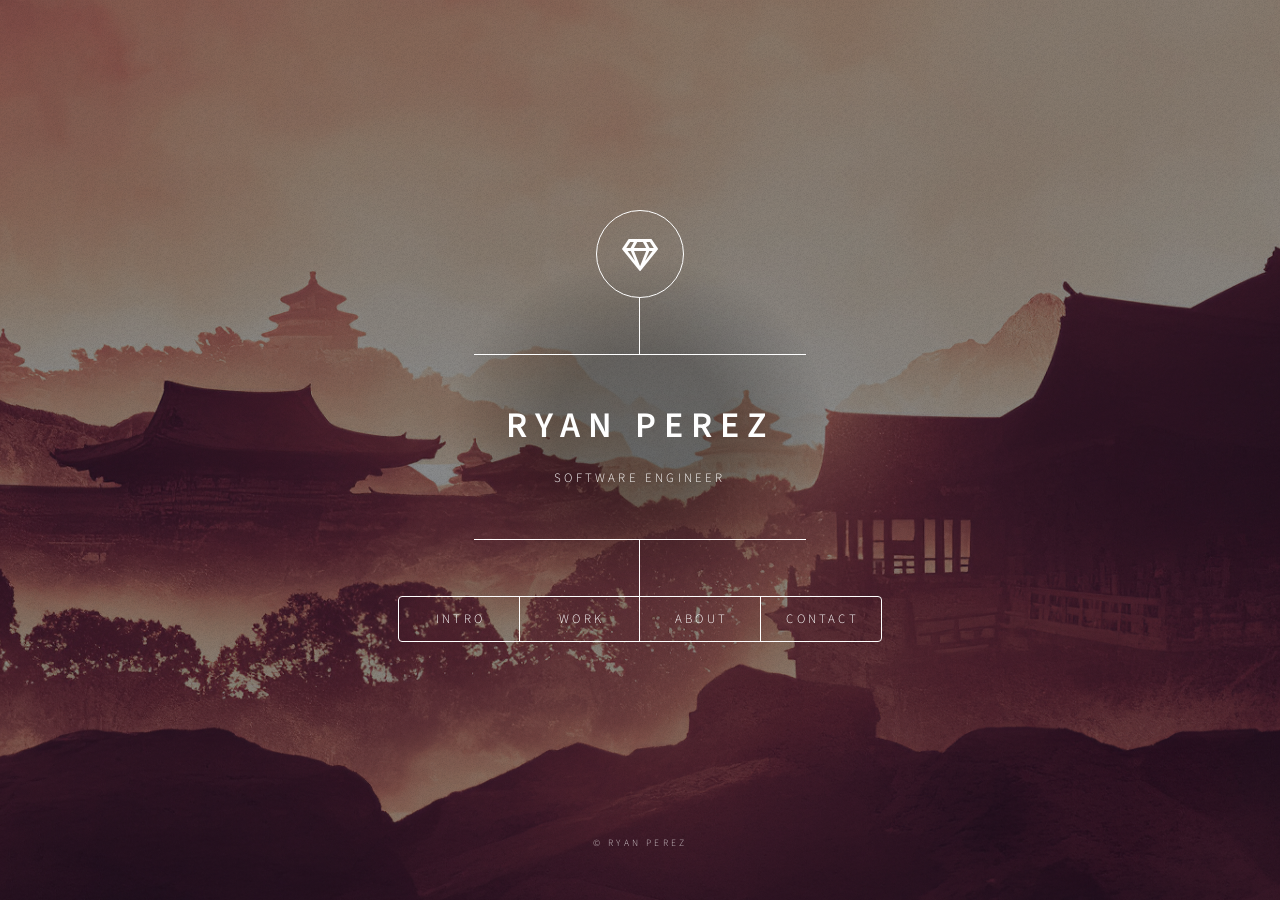
==== index.html @ 51c09096 "portfoli" ====
<!DOCTYPE HTML>
<!--
	Dimension by HTML5 UP
	html5up.net | @ajlkn
	Free for personal and commercial use under the CCA 3.0 license (html5up.net/license)
-->
<html>
	<head>
		<title>Ryan Perez's Portfolio</title>
		<meta charset="utf-8" />
		<meta name="viewport" content="width=device-width, initial-scale=1, user-scalable=no" />
		<link rel="stylesheet" href="assets/css/main.css" />
		<noscript><link rel="stylesheet" href="assets/css/noscript.css" /></noscript>
	</head>
	<body class="is-preload">

		<!-- Wrapper -->
			<div id="wrapper">

				<!-- Header -->
					<header id="header">
						<div class="logo">
							<span class="icon fa-gem"></span>
						</div>
						<div class="content">
							<div class="inner">
								<h1>Ryan Perez</h1>
								<p>Software Engineer</p>
							</div>
						</div>
						<nav>
							<ul>
								<li><a href="#intro">Intro</a></li>
								<li><a href="#work">Work</a></li>
								<li><a href="#about">About</a></li>
								<li><a href="#contact">Contact</a></li>
								<!--<li><a href="#elements">Elements</a></li>-->
							</ul>
						</nav>
					</header>

				<!-- Main -->
					<div id="main">

						<!-- Intro -->
							<article id="intro">
								<h2 class="major">Intro</h2>
								<span class="image main"><img src="images/pic01.jpg" alt="" /></span>
								<p>Hello! My name is Ryan Perez, I am a Software Engineer. I design intricate well thought out websites. In today's day and age everyone <strong>needs</strong> a website for their business! I will build you a modern responsive website that does not frustrate their clients, but gives them an experience that they will remember you by. Check out my <a href="#work">awesome work</a>.</p>
								<p></p>
							</article>

						<!-- Work -->
							<article id="work">
								<h2 class="major">Work</h2>
								<p>Here are some of the Awesome Projects I have worked on!</p>
								<section>
									<p>Here is a website for a small crocheting business!</p>
									<a href="https://isabella-medina.netlify.app/" target="_blank">
										<img class="image main" src="images/isabella.jpg" alt="portfolio pic">
									</a>
								</section>
								<section>
									<p>Here is an artist portfolio for an up and coming artist!</p>
									<a href="https://nick-farhi.netlify.app/" target="_blank">
										<img class="image main" src="images/nick.jpg" alt="portfolio pic">
									</a>
								</section>
								<section>
									<p>Here is a website for a landscaping photographer!</p>
									<a href="https://michael-shainblum.netlify.app" target="_blank">
										<img class="image main" src="images/michael.jpg" alt="portfolio pic">
									</a> 
								</section>
							</article>


						<!-- About -->
							<article id="about">
								<h2 class="major">About Me</h2>
								<!-- <span class="image main"><img src="images/pic03.jpg" alt="" /></span> -->
								<p>I am Navy Veteran who became a Software Engineer with a love of simplistic and reactive websites. Too many websites today are either outdated or too complicated to use to accomplish the task the website is required to handle. I produce quality simplistic websites that are modern and accessible. I provide clean content with no clutter and straight to the point content.</p>
							</article>

						<!-- Contact -->
							<article id="contact">
								<h2 class="major">Contact</h2>
								<form method="post" action="mailto:perezryanm@gmail.com" enctype="text/plain" netlify>
									<div class="fields">
										<div class="field half">
											<label for="name">Name</label>
											<input type="text" name="name" id="name" />
										</div>
										<div class="field half">
											<label for="email">Email</label>
											<input type="text" name="email" id="email" />
										</div>
										<div class="field">
											<label for="message">Message</label>
											<textarea name="message" id="message" rows="4"></textarea>
										</div>
									</div>
									<ul class="actions">
										<li><input type="submit" value="Send Message" class="primary" /></li>
										<li><input type="reset" value="Reset" /></li>
									</ul>
								</form>
								<ul class="icons">
									<li><a href="https://twitter.com/Ryann__Perezz" target="_blank" class="icon brands fa-twitter"><span class="label">Twitter</span></a></li>
									<li><a href="https://github.com/Ryan-Perez" target="_blank" class="icon brands fa-github"><span class="label">GitHub</span></a></li>
								</ul>
							</article>

						<!-- Elements -->
							<article id="elements">
								<h2 class="major">Elements</h2>

								<section>
									<h3 class="major">Text</h3>
									<p>This is <b>bold</b> and this is <strong>strong</strong>. This is <i>italic</i> and this is <em>emphasized</em>.
									This is <sup>superscript</sup> text and this is <sub>subscript</sub> text.
									This is <u>underlined</u> and this is code: <code>for (;;) { ... }</code>. Finally, <a href="#">this is a link</a>.</p>
									<hr />
									<h2>Heading Level 2</h2>
									<h3>Heading Level 3</h3>
									<h4>Heading Level 4</h4>
									<h5>Heading Level 5</h5>
									<h6>Heading Level 6</h6>
									<hr />
									<h4>Blockquote</h4>
									<blockquote>Fringilla nisl. Donec accumsan interdum nisi, quis tincidunt felis sagittis eget tempus euismod. Vestibulum ante ipsum primis in faucibus vestibulum. Blandit adipiscing eu felis iaculis volutpat ac adipiscing accumsan faucibus. Vestibulum ante ipsum primis in faucibus lorem ipsum dolor sit amet nullam adipiscing eu felis.</blockquote>
									<h4>Preformatted</h4>
									<pre><code>i = 0;

while (!deck.isInOrder()) {
    print 'Iteration ' + i;
    deck.shuffle();
    i++;
}

print 'It took ' + i + ' iterations to sort the deck.';</code></pre>
								</section>

								<section>
									<h3 class="major">Lists</h3>

									<h4>Unordered</h4>
									<ul>
										<li>Dolor pulvinar etiam.</li>
										<li>Sagittis adipiscing.</li>
										<li>Felis enim feugiat.</li>
									</ul>

									<h4>Alternate</h4>
									<ul class="alt">
										<li>Dolor pulvinar etiam.</li>
										<li>Sagittis adipiscing.</li>
										<li>Felis enim feugiat.</li>
									</ul>

									<h4>Ordered</h4>
									<ol>
										<li>Dolor pulvinar etiam.</li>
										<li>Etiam vel felis viverra.</li>
										<li>Felis enim feugiat.</li>
										<li>Dolor pulvinar etiam.</li>
										<li>Etiam vel felis lorem.</li>
										<li>Felis enim et feugiat.</li>
									</ol>
									<h4>Icons</h4>
									<ul class="icons">
										<li><a href="https://twitter.com/Ryann__Perezz" class="icon brands fa-twitter"><span class="label">Twitter</span></a></li>
										<li><a href="https://github.com/Ryan-Perez" class="icon brands fa-github"><span class="label">Github</span></a></li>
									</ul>

									<h4>Actions</h4>
									<ul class="actions">
										<li><a href="#" class="button primary">Default</a></li>
										<li><a href="#" class="button">Default</a></li>
									</ul>
									<ul class="actions stacked">
										<li><a href="#" class="button primary">Default</a></li>
										<li><a href="#" class="button">Default</a></li>
									</ul>
								</section>

								<section>
									<h3 class="major">Table</h3>
									<h4>Default</h4>
									<div class="table-wrapper">
										<table>
											<thead>
												<tr>
													<th>Name</th>
													<th>Description</th>
													<th>Price</th>
												</tr>
											</thead>
											<tbody>
												<tr>
													<td>Item One</td>
													<td>Ante turpis integer aliquet porttitor.</td>
													<td>29.99</td>
												</tr>
												<tr>
													<td>Item Two</td>
													<td>Vis ac commodo adipiscing arcu aliquet.</td>
													<td>19.99</td>
												</tr>
												<tr>
													<td>Item Three</td>
													<td> Morbi faucibus arcu accumsan lorem.</td>
													<td>29.99</td>
												</tr>
												<tr>
													<td>Item Four</td>
													<td>Vitae integer tempus condimentum.</td>
													<td>19.99</td>
												</tr>
												<tr>
													<td>Item Five</td>
													<td>Ante turpis integer aliquet porttitor.</td>
													<td>29.99</td>
												</tr>
											</tbody>
											<tfoot>
												<tr>
													<td colspan="2"></td>
													<td>100.00</td>
												</tr>
											</tfoot>
										</table>
									</div>

									<h4>Alternate</h4>
									<div class="table-wrapper">
										<table class="alt">
											<thead>
												<tr>
													<th>Name</th>
													<th>Description</th>
													<th>Price</th>
												</tr>
											</thead>
											<tbody>
												<tr>
													<td>Item One</td>
													<td>Ante turpis integer aliquet porttitor.</td>
													<td>29.99</td>
												</tr>
												<tr>
													<td>Item Two</td>
													<td>Vis ac commodo adipiscing arcu aliquet.</td>
													<td>19.99</td>
												</tr>
												<tr>
													<td>Item Three</td>
													<td> Morbi faucibus arcu accumsan lorem.</td>
													<td>29.99</td>
												</tr>
												<tr>
													<td>Item Four</td>
													<td>Vitae integer tempus condimentum.</td>
													<td>19.99</td>
												</tr>
												<tr>
													<td>Item Five</td>
													<td>Ante turpis integer aliquet porttitor.</td>
													<td>29.99</td>
												</tr>
											</tbody>
											<tfoot>
												<tr>
													<td colspan="2"></td>
													<td>100.00</td>
												</tr>
											</tfoot>
										</table>
									</div>
								</section>

								<section>
									<h3 class="major">Buttons</h3>
									<ul class="actions">
										<li><a href="#" class="button primary">Primary</a></li>
										<li><a href="#" class="button">Default</a></li>
									</ul>
									<ul class="actions">
										<li><a href="#" class="button">Default</a></li>
										<li><a href="#" class="button small">Small</a></li>
									</ul>
									<ul class="actions">
										<li><a href="#" class="button primary icon solid fa-download">Icon</a></li>
										<li><a href="#" class="button icon solid fa-download">Icon</a></li>
									</ul>
									<ul class="actions">
										<li><span class="button primary disabled">Disabled</span></li>
										<li><span class="button disabled">Disabled</span></li>
									</ul>
								</section>

								<section>
									<h3 class="major">Form</h3>
									<form method="post" action="#">
										<div class="fields">
											<div class="field half">
												<label for="demo-name">Name</label>
												<input type="text" name="demo-name" id="demo-name" value="" placeholder="Jane Doe" />
											</div>
											<div class="field half">
												<label for="demo-email">Email</label>
												<input type="email" name="demo-email" id="demo-email" value="" placeholder="jane@untitled.tld" />
											</div>
											<div class="field">
												<label for="demo-category">Category</label>
												<select name="demo-category" id="demo-category">
													<option value="">-</option>
													<option value="1">Manufacturing</option>
													<option value="1">Shipping</option>
													<option value="1">Administration</option>
													<option value="1">Human Resources</option>
												</select>
											</div>
											<div class="field half">
												<input type="radio" id="demo-priority-low" name="demo-priority" checked>
												<label for="demo-priority-low">Low</label>
											</div>
											<div class="field half">
												<input type="radio" id="demo-priority-high" name="demo-priority">
												<label for="demo-priority-high">High</label>
											</div>
											<div class="field half">
												<input type="checkbox" id="demo-copy" name="demo-copy">
												<label for="demo-copy">Email me a copy</label>
											</div>
											<div class="field half">
												<input type="checkbox" id="demo-human" name="demo-human" checked>
												<label for="demo-human">Not a robot</label>
											</div>
											<div class="field">
												<label for="demo-message">Message</label>
												<textarea name="demo-message" id="demo-message" placeholder="Enter your message" rows="6"></textarea>
											</div>
										</div>
										<ul class="actions">
											<li><input type="submit" value="Send Message" class="primary" /></li>
											<li><input type="reset" value="Reset" /></li>
										</ul>
									</form>
								</section>

							</article>

					</div>

				<!-- Footer -->
					<footer id="footer">
						<p class="copyright">&copy; Ryan Perez</p>
					</footer>

			</div>

		<!-- BG -->
			<div id="bg"></div>

		<!-- Scripts -->
			<script src="assets/js/jquery.min.js"></script>
			<script src="assets/js/browser.min.js"></script>
			<script src="assets/js/breakpoints.min.js"></script>
			<script src="assets/js/util.js"></script>
			<script src="assets/js/main.js"></script>

	</body>
</html>
---- assets/css/main.css ----
@import url(fontawesome-all.min.css);
@import url("https://fonts.googleapis.com/css?family=Source+Sans+Pro:300italic,600italic,300,600");

/*
	Dimension by HTML5 UP
	html5up.net | @ajlkn
	Free for personal and commercial use under the CCA 3.0 license (html5up.net/license)
*/

html, body, div, span, applet, object,
iframe, h1, h2, h3, h4, h5, h6, p, blockquote,
pre, a, abbr, acronym, address, big, cite,
code, del, dfn, em, img, ins, kbd, q, s, samp,
small, strike, strong, sub, sup, tt, var, b,
u, i, center, dl, dt, dd, ol, ul, li, fieldset,
form, label, legend, table, caption, tbody,
tfoot, thead, tr, th, td, article, aside,
canvas, details, embed, figure, figcaption,
footer, header, hgroup, menu, nav, output, ruby,
section, summary, time, mark, audio, video {
	margin: 0;
	padding: 0;
	border: 0;
	font-size: 100%;
	font: inherit;
	vertical-align: baseline;}

article, aside, details, figcaption, figure,
footer, header, hgroup, menu, nav, section {
	display: block;}

body {
	line-height: 1;
}

ol, ul {
	list-style: none;
}

blockquote, q {
	quotes: none;
}

	blockquote:before, blockquote:after, q:before, q:after {
		content: '';
		content: none;
	}

table {
	border-collapse: collapse;
	border-spacing: 0;
}

body {
	-webkit-text-size-adjust: none;
}

mark {
	background-color: transparent;
	color: inherit;
}

input::-moz-focus-inner {
	border: 0;
	padding: 0;
}

input, select, textarea {
	-moz-appearance: none;
	-webkit-appearance: none;
	-ms-appearance: none;
	appearance: none;
}

/* Basic */

	@-ms-viewport {
		width: device-width;
	}

	@media screen and (max-width: 480px) {

		html, body {
			min-width: 320px;
		}

	}

	html {
		box-sizing: border-box;
	}

	*, *:before, *:after {
		box-sizing: inherit;
	}

	body {
		background: #1b1f22;
	}

		body.is-preload *, body.is-preload *:before, body.is-preload *:after {
			-moz-animation: none !important;
			-webkit-animation: none !important;
			-ms-animation: none !important;
			animation: none !important;
			-moz-transition: none !important;
			-webkit-transition: none !important;
			-ms-transition: none !important;
			transition: none !important;
		}

/* Type */

	html {
		font-size: 16pt;
	}

		@media screen and (max-width: 1680px) {

			html {
				font-size: 12pt;
			}

		}

		@media screen and (max-width: 736px) {

			html {
				font-size: 11pt;
			}

		}

		@media screen and (max-width: 360px) {

			html {
				font-size: 10pt;
			}

		}

	body, input, select, textarea {
		color: #ffffff;
		font-family: "Source Sans Pro", sans-serif;
		font-weight: 300;
		font-size: 1rem;
		line-height: 1.65;
	}

	a {
		-moz-transition: color 0.2s ease-in-out, background-color 0.2s ease-in-out, border-bottom-color 0.2s ease-in-out;
		-webkit-transition: color 0.2s ease-in-out, background-color 0.2s ease-in-out, border-bottom-color 0.2s ease-in-out;
		-ms-transition: color 0.2s ease-in-out, background-color 0.2s ease-in-out, border-bottom-color 0.2s ease-in-out;
		transition: color 0.2s ease-in-out, background-color 0.2s ease-in-out, border-bottom-color 0.2s ease-in-out;
		border-bottom: dotted 1px rgba(255, 255, 255, 0.5);
		text-decoration: none;
		color: inherit;
	}

		a:hover {
			border-bottom-color: transparent;
		}

	strong, b {
		color: #ffffff;
		font-weight: 600;
	}

	em, i {
		font-style: italic;
	}

	p {
		margin: 0 0 2rem 0;
	}

	h1, h2, h3, h4, h5, h6 {
		color: #ffffff;
		font-weight: 600;
		line-height: 1.5;
		margin: 0 0 1rem 0;
		text-transform: uppercase;
		letter-spacing: 0.2rem;
	}

		h1 a, h2 a, h3 a, h4 a, h5 a, h6 a {
			color: inherit;
			text-decoration: none;
		}

		h1.major, h2.major, h3.major, h4.major, h5.major, h6.major {
			border-bottom: solid 1px #ffffff;
			width: -moz-max-content;
			width: -webkit-max-content;
			width: -ms-max-content;
			width: max-content;
			padding-bottom: 0.5rem;
			margin: 0 0 2rem 0;
		}

	h1 {
		font-size: 2.25rem;
		line-height: 1.3;
		letter-spacing: 0.5rem;
	}

	h2 {
		font-size: 1.5rem;
		line-height: 1.4;
		letter-spacing: 0.5rem;
	}

	h3 {
		font-size: 1rem;
	}

	h4 {
		font-size: 0.8rem;
	}

	h5 {
		font-size: 0.7rem;
	}

	h6 {
		font-size: 0.6rem;
	}

	@media screen and (max-width: 736px) {

		h1 {
			font-size: 1.75rem;
			line-height: 1.4;
		}

		h2 {
			font-size: 1.25em;
			line-height: 1.5;
		}

	}

	sub {
		font-size: 0.8rem;
		position: relative;
		top: 0.5rem;
	}

	sup {
		font-size: 0.8rem;
		position: relative;
		top: -0.5rem;
	}

	blockquote {
		border-left: solid 4px #ffffff;
		font-style: italic;
		margin: 0 0 2rem 0;
		padding: 0.5rem 0 0.5rem 2rem;
	}

	code {
		background: rgba(255, 255, 255, 0.075);
		border-radius: 4px;
		font-family: "Courier New", monospace;
		font-size: 0.9rem;
		margin: 0 0.25rem;
		padding: 0.25rem 0.65rem;
	}

	pre {
		-webkit-overflow-scrolling: touch;
		font-family: "Courier New", monospace;
		font-size: 0.9rem;
		margin: 0 0 2rem 0;
	}

		pre code {
			display: block;
			line-height: 1.75;
			padding: 1rem 1.5rem;
			overflow-x: auto;
		}

	hr {
		border: 0;
		border-bottom: solid 1px #ffffff;
		margin: 2.75rem 0;
	}

	.align-left {
		text-align: left;
	}

	.align-center {
		text-align: center;
	}

	.align-right {
		text-align: right;
	}

/* Form */

	form {
		margin: 0 0 2rem 0;
	}

		form > :last-child {
			margin-bottom: 0;
		}

		form > .fields {
			display: -moz-flex;
			display: -webkit-flex;
			display: -ms-flex;
			display: flex;
			-moz-flex-wrap: wrap;
			-webkit-flex-wrap: wrap;
			-ms-flex-wrap: wrap;
			flex-wrap: wrap;
			width: calc(100% + 3rem);
			margin: -1.5rem 0 2rem -1.5rem;
		}

			form > .fields > .field {
				-moz-flex-grow: 0;
				-webkit-flex-grow: 0;
				-ms-flex-grow: 0;
				flex-grow: 0;
				-moz-flex-shrink: 0;
				-webkit-flex-shrink: 0;
				-ms-flex-shrink: 0;
				flex-shrink: 0;
				padding: 1.5rem 0 0 1.5rem;
				width: calc(100% - 1.5rem);
			}

				form > .fields > .field.half {
					width: calc(50% - 0.75rem);
				}

				form > .fields > .field.third {
					width: calc(100%/3 - 0.5rem);
				}

				form > .fields > .field.quarter {
					width: calc(25% - 0.375rem);
				}

		@media screen and (max-width: 480px) {

			form > .fields {
				width: calc(100% + 3rem);
				margin: -1.5rem 0 2rem -1.5rem;
			}

				form > .fields > .field {
					padding: 1.5rem 0 0 1.5rem;
					width: calc(100% - 1.5rem);
				}

					form > .fields > .field.half {
						width: calc(100% - 1.5rem);
					}

					form > .fields > .field.third {
						width: calc(100% - 1.5rem);
					}

					form > .fields > .field.quarter {
						width: calc(100% - 1.5rem);
					}

		}

	label {
		color: #ffffff;
		display: block;
		font-size: 0.8rem;
		font-weight: 300;
		letter-spacing: 0.2rem;
		line-height: 1.5;
		margin: 0 0 1rem 0;
		text-transform: uppercase;
	}

	input[type="text"],
	input[type="password"],
	input[type="email"],
	input[type="tel"],
	select,
	textarea {
		-moz-appearance: none;
		-webkit-appearance: none;
		-ms-appearance: none;
		appearance: none;
		-moz-transition: border-color 0.2s ease-in-out, box-shadow 0.2s ease-in-out, background-color 0.2s ease-in-out;
		-webkit-transition: border-color 0.2s ease-in-out, box-shadow 0.2s ease-in-out, background-color 0.2s ease-in-out;
		-ms-transition: border-color 0.2s ease-in-out, box-shadow 0.2s ease-in-out, background-color 0.2s ease-in-out;
		transition: border-color 0.2s ease-in-out, box-shadow 0.2s ease-in-out, background-color 0.2s ease-in-out;
		background-color: transparent;
		border-radius: 4px;
		border: solid 1px #ffffff;
		color: inherit;
		display: block;
		outline: 0;
		padding: 0 1rem;
		text-decoration: none;
		width: 100%;
	}

		input[type="text"]:invalid,
		input[type="password"]:invalid,
		input[type="email"]:invalid,
		input[type="tel"]:invalid,
		select:invalid,
		textarea:invalid {
			box-shadow: none;
		}

		input[type="text"]:focus,
		input[type="password"]:focus,
		input[type="email"]:focus,
		input[type="tel"]:focus,
		select:focus,
		textarea:focus {
			background: rgba(255, 255, 255, 0.075);
			border-color: #ffffff;
			box-shadow: 0 0 0 1px #ffffff;
		}

	select {
		background-image: url("data:image/svg+xml;charset=utf8,%3Csvg xmlns='http://www.w3.org/2000/svg' width='40' height='40' preserveAspectRatio='none' viewBox='0 0 40 40'%3E%3Cpath d='M9.4,12.3l10.4,10.4l10.4-10.4c0.2-0.2,0.5-0.4,0.9-0.4c0.3,0,0.6,0.1,0.9,0.4l3.3,3.3c0.2,0.2,0.4,0.5,0.4,0.9 c0,0.4-0.1,0.6-0.4,0.9L20.7,31.9c-0.2,0.2-0.5,0.4-0.9,0.4c-0.3,0-0.6-0.1-0.9-0.4L4.3,17.3c-0.2-0.2-0.4-0.5-0.4-0.9 c0-0.4,0.1-0.6,0.4-0.9l3.3-3.3c0.2-0.2,0.5-0.4,0.9-0.4S9.1,12.1,9.4,12.3z' fill='%23ffffff' /%3E%3C/svg%3E");
		background-size: 1.25rem;
		background-repeat: no-repeat;
		background-position: calc(100% - 1rem) center;
		height: 2.75rem;
		padding-right: 2.75rem;
		text-overflow: ellipsis;
	}

		select option {
			color: #ffffff;
			background: #1b1f22;
		}

		select:focus::-ms-value {
			background-color: transparent;
		}

		select::-ms-expand {
			display: none;
		}

	input[type="text"],
	input[type="password"],
	input[type="email"],
	select {
		height: 2.75rem;
	}

	textarea {
		padding: 0.75rem 1rem;
	}

	input[type="checkbox"],
	input[type="radio"] {
		-moz-appearance: none;
		-webkit-appearance: none;
		-ms-appearance: none;
		appearance: none;
		display: block;
		float: left;
		margin-right: -2rem;
		opacity: 0;
		width: 1rem;
		z-index: -1;
	}

		input[type="checkbox"] + label,
		input[type="radio"] + label {
			text-decoration: none;
			-moz-user-select: none;
			-webkit-user-select: none;
			-ms-user-select: none;
			user-select: none;
			color: #ffffff;
			cursor: pointer;
			display: inline-block;
			font-size: 0.8rem;
			font-weight: 300;
			margin: 0 0 0.5rem 0;
			padding-left: 2.65rem;
			padding-right: 0.75rem;
			position: relative;
		}

			input[type="checkbox"] + label:before,
			input[type="radio"] + label:before {
				-moz-osx-font-smoothing: grayscale;
				-webkit-font-smoothing: antialiased;
				display: inline-block;
				font-style: normal;
				font-variant: normal;
				text-rendering: auto;
				line-height: 1;
				text-transform: none !important;
				font-family: 'Font Awesome 5 Free';
				font-weight: 900;
			}

			input[type="checkbox"] + label:before,
			input[type="radio"] + label:before {
				-moz-transition: border-color 0.2s ease-in-out, box-shadow 0.2s ease-in-out, background-color 0.2s ease-in-out;
				-webkit-transition: border-color 0.2s ease-in-out, box-shadow 0.2s ease-in-out, background-color 0.2s ease-in-out;
				-ms-transition: border-color 0.2s ease-in-out, box-shadow 0.2s ease-in-out, background-color 0.2s ease-in-out;
				transition: border-color 0.2s ease-in-out, box-shadow 0.2s ease-in-out, background-color 0.2s ease-in-out;
				border-radius: 4px;
				border: solid 1px #ffffff;
				content: '';
				display: inline-block;
				height: 1.65rem;
				left: 0;
				line-height: 1.65rem;
				position: absolute;
				text-align: center;
				top: -0.15rem;
				width: 1.65rem;
			}

		input[type="checkbox"]:checked + label:before,
		input[type="radio"]:checked + label:before {
			background: #ffffff !important;
			border-color: #ffffff !important;
			color: #1b1f22;
			content: '\f00c';
		}

		input[type="checkbox"]:focus + label:before,
		input[type="radio"]:focus + label:before {
			background: rgba(255, 255, 255, 0.075);
			border-color: #ffffff;
			box-shadow: 0 0 0 1px #ffffff;
		}

	input[type="checkbox"] + label:before {
		border-radius: 4px;
	}

	input[type="radio"] + label:before {
		border-radius: 100%;
	}

	::-webkit-input-placeholder {
		color: rgba(255, 255, 255, 0.5) !important;
		opacity: 1.0;
	}

	:-moz-placeholder {
		color: rgba(255, 255, 255, 0.5) !important;
		opacity: 1.0;
	}

	::-moz-placeholder {
		color: rgba(255, 255, 255, 0.5) !important;
		opacity: 1.0;
	}

	:-ms-input-placeholder {
		color: rgba(255, 255, 255, 0.5) !important;
		opacity: 1.0;
	}

	.formerize-placeholder {
		color: rgba(255, 255, 255, 0.5) !important;
		opacity: 1.0;
	}

/* Box */

	.box {
		border-radius: 4px;
		border: solid 1px #ffffff;
		margin-bottom: 2rem;
		padding: 1.5em;
	}

		.box > :last-child,
		.box > :last-child > :last-child,
		.box > :last-child > :last-child > :last-child {
			margin-bottom: 0;
		}

		.box.alt {
			border: 0;
			border-radius: 0;
			padding: 0;
		}

/* Icon */

	.icon {
		text-decoration: none;
		border-bottom: none;
		position: relative;
	}

		.icon:before {
			-moz-osx-font-smoothing: grayscale;
			-webkit-font-smoothing: antialiased;
			display: inline-block;
			font-style: normal;
			font-variant: normal;
			text-rendering: auto;
			line-height: 1;
			text-transform: none !important;
			font-family: 'Font Awesome 5 Free';
			font-weight: 400;
		}

		.icon > .label {
			display: none;
		}

		.icon:before {
			line-height: inherit;
		}

		.icon.solid:before {
			font-weight: 900;
		}

		.icon.brands:before {
			font-family: 'Font Awesome 5 Brands';
		}

/* Image */



	.image {
		border-radius: 4px;
		border: 0;
		display: inline-block;
		position: relative;
	}

		.image:before {
			pointer-events: none;
			background-image: url("../../images/overlay.png");
			background-color: rgba(19, 21, 25, 0.5);
			border-radius: 4px;
			content: '';
			display: block;
			height: 100%;
			left: 0;
			opacity: 0.5;
			position: absolute;
			top: 0;
			width: 100%;
		}

		.image img {
			border-radius: 4px;
			display: block;
		}

		.image.left, .image.right {
			max-width: 40%;
		}

			.image.left img, .image.right img {
				width: 100%;
			}

		.image.left {
			float: left;
			padding: 0 1.5em 1em 0;
			top: 0.25em;
		}

		.image.right {
			float: right;
			padding: 0 0 1em 1.5em;
			top: 0.25em;
		}

		.image.fit {
			display: block;
			margin: 0 0 2rem 0;
			width: 100%;
		}

			.image.fit img {
				width: 100%;
			}

		.image.main {
			display: block;
			margin: 2.5rem 0;
			width: 100%;
		}

			.image.main img {
				width: 100%;
			}

		@media screen and (max-width: 736px) {

			.image.main {
				margin: 2rem 0;
			}

		}

		@media screen and (max-width: 480px) {

			.image.main {
				margin: 1.5rem 0;
			}

		}

/* List */

	ol {
		list-style: decimal;
		margin: 0 0 2rem 0;
		padding-left: 1.25em;
	}

		ol li {
			padding-left: 0.25em;
		}

	ul {
		list-style: disc;
		margin: 0 0 2rem 0;
		padding-left: 1em;
	}

		ul li {
			padding-left: 0.5em;
		}

		ul.alt {
			list-style: none;
			padding-left: 0;
		}

			ul.alt li {
				border-top: solid 1px #ffffff;
				padding: 0.5em 0;
			}

				ul.alt li:first-child {
					border-top: 0;
					padding-top: 0;
				}

	dl {
		margin: 0 0 2rem 0;
	}

		dl dt {
			display: block;
			font-weight: 600;
			margin: 0 0 1rem 0;
		}

		dl dd {
			margin-left: 2rem;
		}

/* Actions */

	ul.actions {
		display: -moz-flex;
		display: -webkit-flex;
		display: -ms-flex;
		display: flex;
		cursor: default;
		list-style: none;
		margin-left: -1rem;
		padding-left: 0;
	}

		ul.actions li {
			padding: 0 0 0 1rem;
			vertical-align: middle;
		}

		ul.actions.special {
			-moz-justify-content: center;
			-webkit-justify-content: center;
			-ms-justify-content: center;
			justify-content: center;
			width: 100%;
			margin-left: 0;
		}

			ul.actions.special li:first-child {
				padding-left: 0;
			}

		ul.actions.stacked {
			-moz-flex-direction: column;
			-webkit-flex-direction: column;
			-ms-flex-direction: column;
			flex-direction: column;
			margin-left: 0;
		}

			ul.actions.stacked li {
				padding: 1.3rem 0 0 0;
			}

				ul.actions.stacked li:first-child {
					padding-top: 0;
				}

		ul.actions.fit {
			width: calc(100% + 1rem);
		}

			ul.actions.fit li {
				-moz-flex-grow: 1;
				-webkit-flex-grow: 1;
				-ms-flex-grow: 1;
				flex-grow: 1;
				-moz-flex-shrink: 1;
				-webkit-flex-shrink: 1;
				-ms-flex-shrink: 1;
				flex-shrink: 1;
				width: 100%;
			}

				ul.actions.fit li > * {
					width: 100%;
				}

			ul.actions.fit.stacked {
				width: 100%;
			}

		@media screen and (max-width: 480px) {

			ul.actions:not(.fixed) {
				-moz-flex-direction: column;
				-webkit-flex-direction: column;
				-ms-flex-direction: column;
				flex-direction: column;
				margin-left: 0;
				width: 100% !important;
			}

				ul.actions:not(.fixed) li {
					-moz-flex-grow: 1;
					-webkit-flex-grow: 1;
					-ms-flex-grow: 1;
					flex-grow: 1;
					-moz-flex-shrink: 1;
					-webkit-flex-shrink: 1;
					-ms-flex-shrink: 1;
					flex-shrink: 1;
					padding: 1rem 0 0 0;
					text-align: center;
					width: 100%;
				}

					ul.actions:not(.fixed) li > * {
						width: 100%;
					}

					ul.actions:not(.fixed) li:first-child {
						padding-top: 0;
					}

					ul.actions:not(.fixed) li input[type="submit"],
					ul.actions:not(.fixed) li input[type="reset"],
					ul.actions:not(.fixed) li input[type="button"],
					ul.actions:not(.fixed) li button,
					ul.actions:not(.fixed) li .button {
						width: 100%;
					}

						ul.actions:not(.fixed) li input[type="submit"].icon:before,
						ul.actions:not(.fixed) li input[type="reset"].icon:before,
						ul.actions:not(.fixed) li input[type="button"].icon:before,
						ul.actions:not(.fixed) li button.icon:before,
						ul.actions:not(.fixed) li .button.icon:before {
							margin-left: -0.5em;
						}

		}

/* Icons */

	ul.icons {
		cursor: default;
		list-style: none;
		padding-left: 0;
	}

		ul.icons li {
			display: inline-block;
			padding: 0 0.75em 0 0;
		}

			ul.icons li:last-child {
				padding-right: 0;
			}

			ul.icons li a {
				border-radius: 100%;
				box-shadow: inset 0 0 0 1px #ffffff;
				display: inline-block;
				height: 2.25rem;
				line-height: 2.25rem;
				text-align: center;
				width: 2.25rem;
			}

				ul.icons li a:hover {
					background-color: rgba(255, 255, 255, 0.075);
				}

				ul.icons li a:active {
					background-color: rgba(255, 255, 255, 0.175);
				}

/* Table */

	.table-wrapper {
		-webkit-overflow-scrolling: touch;
		overflow-x: auto;
	}

	table {
		margin: 0 0 2rem 0;
		width: 100%;
	}

		table tbody tr {
			border: solid 1px #ffffff;
			border-left: 0;
			border-right: 0;
		}

			table tbody tr:nth-child(2n + 1) {
				background-color: rgba(255, 255, 255, 0.075);
			}

		table td {
			padding: 0.75em 0.75em;
		}

		table th {
			color: #ffffff;
			font-size: 0.9em;
			font-weight: 600;
			padding: 0 0.75em 0.75em 0.75em;
			text-align: left;
		}

		table thead {
			border-bottom: solid 2px #ffffff;
		}

		table tfoot {
			border-top: solid 2px #ffffff;
		}

		table.alt {
			border-collapse: separate;
		}

			table.alt tbody tr td {
				border: solid 1px #ffffff;
				border-left-width: 0;
				border-top-width: 0;
			}

				table.alt tbody tr td:first-child {
					border-left-width: 1px;
				}

			table.alt tbody tr:first-child td {
				border-top-width: 1px;
			}

			table.alt thead {
				border-bottom: 0;
			}

			table.alt tfoot {
				border-top: 0;
			}

/* Button */

	input[type="submit"],
	input[type="reset"],
	input[type="button"],
	button,
	.button {
		-moz-appearance: none;
		-webkit-appearance: none;
		-ms-appearance: none;
		appearance: none;
		-moz-transition: background-color 0.2s ease-in-out, color 0.2s ease-in-out;
		-webkit-transition: background-color 0.2s ease-in-out, color 0.2s ease-in-out;
		-ms-transition: background-color 0.2s ease-in-out, color 0.2s ease-in-out;
		transition: background-color 0.2s ease-in-out, color 0.2s ease-in-out;
		background-color: transparent;
		border-radius: 4px;
		border: 0;
		box-shadow: inset 0 0 0 1px #ffffff;
		color: #ffffff !important;
		cursor: pointer;
		display: inline-block;
		font-size: 0.8rem;
		font-weight: 300;
		height: 2.75rem;
		letter-spacing: 0.2rem;
		line-height: 2.75rem;
		outline: 0;
		padding: 0 1.25rem 0 1.35rem;
		text-align: center;
		text-decoration: none;
		text-transform: uppercase;
		white-space: nowrap;
	}

		input[type="submit"]:hover,
		input[type="reset"]:hover,
		input[type="button"]:hover,
		button:hover,
		.button:hover {
			background-color: rgba(255, 255, 255, 0.075);
		}

		input[type="submit"]:active,
		input[type="reset"]:active,
		input[type="button"]:active,
		button:active,
		.button:active {
			background-color: rgba(255, 255, 255, 0.175);
		}

		input[type="submit"].icon:before,
		input[type="reset"].icon:before,
		input[type="button"].icon:before,
		button.icon:before,
		.button.icon:before {
			margin-right: 0.5em;
		}

		input[type="submit"].fit,
		input[type="reset"].fit,
		input[type="button"].fit,
		button.fit,
		.button.fit {
			width: 100%;
		}

		input[type="submit"].small,
		input[type="reset"].small,
		input[type="button"].small,
		button.small,
		.button.small {
			font-size: 0.6rem;
			height: 2.0625rem;
			line-height: 2.0625rem;
		}

		input[type="submit"].primary,
		input[type="reset"].primary,
		input[type="button"].primary,
		button.primary,
		.button.primary {
			background-color: #ffffff;
			color: #1b1f22 !important;
			font-weight: 600;
		}

		input[type="submit"].disabled, input[type="submit"]:disabled,
		input[type="reset"].disabled,
		input[type="reset"]:disabled,
		input[type="button"].disabled,
		input[type="button"]:disabled,
		button.disabled,
		button:disabled,
		.button.disabled,
		.button:disabled {
			pointer-events: none;
			cursor: default;
			opacity: 0.25;
		}

	input[type="submit"],
	input[type="reset"],
	input[type="button"],
	button {
		line-height: calc(2.75rem - 2px);
	}

/* BG */

	#bg {
		-moz-transform: scale(1.0);
		-webkit-transform: scale(1.0);
		-ms-transform: scale(1.0);
		transform: scale(1.0);
		-webkit-backface-visibility: hidden;
		position: fixed;
		top: 0;
		left: 0;
		width: 100%;
		height: 100vh;
		z-index: 1;
	}

		#bg:before, #bg:after {
			content: '';
			display: block;
			position: absolute;
			top: 0;
			left: 0;
			width: 100%;
			height: 100%;
		}

		#bg:before {
			-moz-transition: background-color 2.5s ease-in-out;
			-webkit-transition: background-color 2.5s ease-in-out;
			-ms-transition: background-color 2.5s ease-in-out;
			transition: background-color 2.5s ease-in-out;
			-moz-transition-delay: 0.75s;
			-webkit-transition-delay: 0.75s;
			-ms-transition-delay: 0.75s;
			transition-delay: 0.75s;
			background-image: linear-gradient(to top, rgba(19, 21, 25, 0.5), rgba(19, 21, 25, 0.5)), url("../../images/overlay.png");
			background-size: auto,
 256px 256px;
			background-position: center,
 center;
			background-repeat: no-repeat,
 repeat;
			z-index: 2;
		}

		#bg:after {
			-moz-transform: scale(1.125);
			-webkit-transform: scale(1.125);
			-ms-transform: scale(1.125);
			transform: scale(1.125);
			-moz-transition: -moz-transform 0.325s ease-in-out, -moz-filter 0.325s ease-in-out;
			-webkit-transition: -webkit-transform 0.325s ease-in-out, -webkit-filter 0.325s ease-in-out;
			-ms-transition: -ms-transform 0.325s ease-in-out, -ms-filter 0.325s ease-in-out;
			transition: transform 0.325s ease-in-out, filter 0.325s ease-in-out;
			background-image: url("../../images/bg.jpg");
			background-position: center;
			background-size: cover;
			background-repeat: no-repeat;
			z-index: 1;
		}

		body.is-article-visible #bg:after {
			-moz-transform: scale(1.0825);
			-webkit-transform: scale(1.0825);
			-ms-transform: scale(1.0825);
			transform: scale(1.0825);
			-moz-filter: blur(0.2rem);
			-webkit-filter: blur(0.2rem);
			-ms-filter: blur(0.2rem);
			filter: blur(0.2rem);
		}

		body.is-preload #bg:before {
			background-color: #000000;
		}

/* Wrapper */

	#wrapper {
		display: -moz-flex;
		display: -webkit-flex;
		display: -ms-flex;
		display: flex;
		-moz-flex-direction: column;
		-webkit-flex-direction: column;
		-ms-flex-direction: column;
		flex-direction: column;
		-moz-align-items: center;
		-webkit-align-items: center;
		-ms-align-items: center;
		align-items: center;
		-moz-justify-content: space-between;
		-webkit-justify-content: space-between;
		-ms-justify-content: space-between;
		justify-content: space-between;
		position: relative;
		min-height: 100vh;
		width: 100%;
		padding: 4rem 2rem;
		z-index: 3;
	}

		#wrapper:before {
			content: '';
			display: block;
		}

		@media screen and (max-width: 1680px) {

			#wrapper {
				padding: 3rem 2rem;
			}

		}

		@media screen and (max-width: 736px) {

			#wrapper {
				padding: 2rem 1rem;
			}

		}

		@media screen and (max-width: 480px) {

			#wrapper {
				padding: 1rem;
			}

		}

/* Header */

	#header {
		display: -moz-flex;
		display: -webkit-flex;
		display: -ms-flex;
		display: flex;
		-moz-flex-direction: column;
		-webkit-flex-direction: column;
		-ms-flex-direction: column;
		flex-direction: column;
		-moz-align-items: center;
		-webkit-align-items: center;
		-ms-align-items: center;
		align-items: center;
		-moz-transition: -moz-transform 0.325s ease-in-out, -moz-filter 0.325s ease-in-out, opacity 0.325s ease-in-out;
		-webkit-transition: -webkit-transform 0.325s ease-in-out, -webkit-filter 0.325s ease-in-out, opacity 0.325s ease-in-out;
		-ms-transition: -ms-transform 0.325s ease-in-out, -ms-filter 0.325s ease-in-out, opacity 0.325s ease-in-out;
		transition: transform 0.325s ease-in-out, filter 0.325s ease-in-out, opacity 0.325s ease-in-out;
		background-image: -moz-radial-gradient(rgba(0, 0, 0, 0.25) 25%, rgba(0, 0, 0, 0) 55%);
		background-image: -webkit-radial-gradient(rgba(0, 0, 0, 0.25) 25%, rgba(0, 0, 0, 0) 55%);
		background-image: -ms-radial-gradient(rgba(0, 0, 0, 0.25) 25%, rgba(0, 0, 0, 0) 55%);
		background-image: radial-gradient(rgba(0, 0, 0, 0.25) 25%, rgba(0, 0, 0, 0) 55%);
		max-width: 100%;
		text-align: center;
	}

		#header > * {
			-moz-transition: opacity 0.325s ease-in-out;
			-webkit-transition: opacity 0.325s ease-in-out;
			-ms-transition: opacity 0.325s ease-in-out;
			transition: opacity 0.325s ease-in-out;
			position: relative;
			margin-top: 3.5rem;
		}

			#header > *:before {
				content: '';
				display: block;
				position: absolute;
				top: calc(-3.5rem - 1px);
				left: calc(50% - 1px);
				width: 1px;
				height: calc(3.5rem + 1px);
				background: #ffffff;
			}

		#header > :first-child {
			margin-top: 0;
		}

			#header > :first-child:before {
				display: none;
			}

		#header .logo {
			width: 5.5rem;
			height: 5.5rem;
			line-height: 5.5rem;
			border: solid 1px #ffffff;
			border-radius: 100%;
		}

			#header .logo .icon:before {
				font-size: 2rem;
			}

		#header .content {
			border-style: solid;
			border-color: #ffffff;
			border-top-width: 1px;
			border-bottom-width: 1px;
			max-width: 100%;
		}

			#header .content .inner {
				-moz-transition: max-height 0.75s ease, padding 0.75s ease, opacity 0.325s ease-in-out;
				-webkit-transition: max-height 0.75s ease, padding 0.75s ease, opacity 0.325s ease-in-out;
				-ms-transition: max-height 0.75s ease, padding 0.75s ease, opacity 0.325s ease-in-out;
				transition: max-height 0.75s ease, padding 0.75s ease, opacity 0.325s ease-in-out;
				-moz-transition-delay: 0.25s;
				-webkit-transition-delay: 0.25s;
				-ms-transition-delay: 0.25s;
				transition-delay: 0.25s;
				padding: 3rem 2rem;
				max-height: 40rem;
				overflow: hidden;
			}

				#header .content .inner > :last-child {
					margin-bottom: 0;
				}

			#header .content p {
				text-transform: uppercase;
				letter-spacing: 0.2rem;
				font-size: 0.8rem;
				line-height: 2;
			}

		#header nav ul {
			display: -moz-flex;
			display: -webkit-flex;
			display: -ms-flex;
			display: flex;
			margin-bottom: 0;
			list-style: none;
			padding-left: 0;
			border: solid 1px #ffffff;
			border-radius: 4px;
		}

			#header nav ul li {
				padding-left: 0;
				border-left: solid 1px #ffffff;
			}

				#header nav ul li:first-child {
					border-left: 0;
				}

				#header nav ul li a {
					display: block;
					min-width: 7.5rem;
					height: 2.75rem;
					line-height: 2.75rem;
					padding: 0 1.25rem 0 1.45rem;
					text-transform: uppercase;
					letter-spacing: 0.2rem;
					font-size: 0.8rem;
					border-bottom: 0;
				}

					#header nav ul li a:hover {
						background-color: rgba(255, 255, 255, 0.075);
					}

					#header nav ul li a:active {
						background-color: rgba(255, 255, 255, 0.175);
					}

		#header nav.use-middle:after {
			content: '';
			display: block;
			position: absolute;
			top: 0;
			left: calc(50% - 1px);
			width: 1px;
			height: 100%;
			background: #ffffff;
		}

		#header nav.use-middle ul li.is-middle {
			border-left: 0;
		}

		body.is-article-visible #header {
			-moz-transform: scale(0.95);
			-webkit-transform: scale(0.95);
			-ms-transform: scale(0.95);
			transform: scale(0.95);
			-moz-filter: blur(0.1rem);
			-webkit-filter: blur(0.1rem);
			-ms-filter: blur(0.1rem);
			filter: blur(0.1rem);
			opacity: 0;
		}

		body.is-preload #header {
			-moz-filter: blur(0.125rem);
			-webkit-filter: blur(0.125rem);
			-ms-filter: blur(0.125rem);
			filter: blur(0.125rem);
		}

			body.is-preload #header > * {
				opacity: 0;
			}

			body.is-preload #header .content .inner {
				max-height: 0;
				padding-top: 0;
				padding-bottom: 0;
				opacity: 0;
			}

		@media screen and (max-width: 980px) {

			#header .content p br {
				display: none;
			}

		}

		@media screen and (max-width: 736px) {

			#header > * {
				margin-top: 2rem;
			}

				#header > *:before {
					top: calc(-2rem - 1px);
					height: calc(2rem + 1px);
				}

			#header .logo {
				width: 4.75rem;
				height: 4.75rem;
				line-height: 4.75rem;
			}

				#header .logo .icon:before {
					font-size: 1.75rem;
				}

			#header .content .inner {
				padding: 2.5rem 1rem;
			}

			#header .content p {
				line-height: 1.875;
			}

		}

		@media screen and (max-width: 480px) {

			#header {
				padding: 1.5rem 0;
			}

				#header .content .inner {
					padding: 2.5rem 0;
				}

				#header nav ul {
					-moz-flex-direction: column;
					-webkit-flex-direction: column;
					-ms-flex-direction: column;
					flex-direction: column;
					min-width: 10rem;
					max-width: 100%;
				}

					#header nav ul li {
						border-left: 0;
						border-top: solid 1px #ffffff;
					}

						#header nav ul li:first-child {
							border-top: 0;
						}

						#header nav ul li a {
							height: 3rem;
							line-height: 3rem;
							min-width: 0;
							width: 100%;
						}

				#header nav.use-middle:after {
					display: none;
				}

		}

/* Main */

	#main {
		-moz-flex-grow: 1;
		-webkit-flex-grow: 1;
		-ms-flex-grow: 1;
		flex-grow: 1;
		-moz-flex-shrink: 1;
		-webkit-flex-shrink: 1;
		-ms-flex-shrink: 1;
		flex-shrink: 1;
		display: -moz-flex;
		display: -webkit-flex;
		display: -ms-flex;
		display: flex;
		-moz-align-items: center;
		-webkit-align-items: center;
		-ms-align-items: center;
		align-items: center;
		-moz-justify-content: center;
		-webkit-justify-content: center;
		-ms-justify-content: center;
		justify-content: center;
		-moz-flex-direction: column;
		-webkit-flex-direction: column;
		-ms-flex-direction: column;
		flex-direction: column;
		position: relative;
		max-width: 100%;
		z-index: 3;
	}

		#main article {
			-moz-transform: translateY(0.25rem);
			-webkit-transform: translateY(0.25rem);
			-ms-transform: translateY(0.25rem);
			transform: translateY(0.25rem);
			-moz-transition: opacity 0.325s ease-in-out, -moz-transform 0.325s ease-in-out;
			-webkit-transition: opacity 0.325s ease-in-out, -webkit-transform 0.325s ease-in-out;
			-ms-transition: opacity 0.325s ease-in-out, -ms-transform 0.325s ease-in-out;
			transition: opacity 0.325s ease-in-out, transform 0.325s ease-in-out;
			padding: 4.5rem 2.5rem 1.5rem 2.5rem ;
			position: relative;
			width: 40rem;
			max-width: 100%;
			background-color: rgba(27, 31, 34, 0.85);
			border-radius: 4px;
			opacity: 0;
		}

			#main article.active {
				-moz-transform: translateY(0);
				-webkit-transform: translateY(0);
				-ms-transform: translateY(0);
				transform: translateY(0);
				opacity: 1;
			}

			#main article .close {
				display: block;
				position: absolute;
				top: 0;
				right: 0;
				width: 4rem;
				height: 4rem;
				cursor: pointer;
				text-indent: 4rem;
				overflow: hidden;
				white-space: nowrap;
			}

				#main article .close:before {
					-moz-transition: background-color 0.2s ease-in-out;
					-webkit-transition: background-color 0.2s ease-in-out;
					-ms-transition: background-color 0.2s ease-in-out;
					transition: background-color 0.2s ease-in-out;
					content: '';
					display: block;
					position: absolute;
					top: 0.75rem;
					left: 0.75rem;
					width: 2.5rem;
					height: 2.5rem;
					border-radius: 100%;
					background-position: center;
					background-image: url("data:image/svg+xml;charset=utf8,%3Csvg xmlns='http://www.w3.org/2000/svg' xmlns:xlink='http://www.w3.org/1999/xlink' width='20px' height='20px' viewBox='0 0 20 20' zoomAndPan='disable'%3E%3Cstyle%3Eline %7B stroke: %23ffffff%3B stroke-width: 1%3B %7D%3C/style%3E%3Cline x1='2' y1='2' x2='18' y2='18' /%3E%3Cline x1='18' y1='2' x2='2' y2='18' /%3E%3C/svg%3E");
					background-size: 20px 20px;
					background-repeat: no-repeat;
				}

				#main article .close:hover:before {
					background-color: rgba(255, 255, 255, 0.075);
				}

				#main article .close:active:before {
					background-color: rgba(255, 255, 255, 0.175);
				}

		@media screen and (max-width: 736px) {

			#main article {
				padding: 3.5rem 2rem 0.5rem 2rem ;
			}

				#main article .close:before {
					top: 0.875rem;
					left: 0.875rem;
					width: 2.25rem;
					height: 2.25rem;
					background-size: 14px 14px;
				}

		}

		@media screen and (max-width: 480px) {

			#main article {
				padding: 3rem 1.5rem 0.5rem 1.5rem ;
			}

		}

/* Footer */

	#footer {
		-moz-transition: -moz-transform 0.325s ease-in-out, -moz-filter 0.325s ease-in-out, opacity 0.325s ease-in-out;
		-webkit-transition: -webkit-transform 0.325s ease-in-out, -webkit-filter 0.325s ease-in-out, opacity 0.325s ease-in-out;
		-ms-transition: -ms-transform 0.325s ease-in-out, -ms-filter 0.325s ease-in-out, opacity 0.325s ease-in-out;
		transition: transform 0.325s ease-in-out, filter 0.325s ease-in-out, opacity 0.325s ease-in-out;
		width: 100%;
		max-width: 100%;
		margin-top: 2rem;
		text-align: center;
	}

		#footer .copyright {
			letter-spacing: 0.2rem;
			font-size: 0.6rem;
			opacity: 0.75;
			margin-bottom: 0;
			text-transform: uppercase;
		}

		body.is-article-visible #footer {
			-moz-transform: scale(0.95);
			-webkit-transform: scale(0.95);
			-ms-transform: scale(0.95);
			transform: scale(0.95);
			-moz-filter: blur(0.1rem);
			-webkit-filter: blur(0.1rem);
			-ms-filter: blur(0.1rem);
			filter: blur(0.1rem);
			opacity: 0;
		}

		body.is-preload #footer {
			opacity: 0;
		}
---- assets/css/noscript.css ----
/*
	Dimension by HTML5 UP
	html5up.net | @ajlkn
	Free for personal and commercial use under the CCA 3.0 license (html5up.net/license)
*/

/* BG */

	body.is-preload #bg:before {
		background-color: transparent;
	}

/* Header */

	body.is-preload #header {
		-moz-filter: none;
		-webkit-filter: none;
		-ms-filter: none;
		filter: none;
	}

		body.is-preload #header > * {
			opacity: 1;
		}

		body.is-preload #header .content .inner {
			max-height: none;
			padding: 3rem 2rem;
			opacity: 1;
		}

/* Main */

	#main article {
		opacity: 1;
		margin: 4rem 0 0 0;
	}
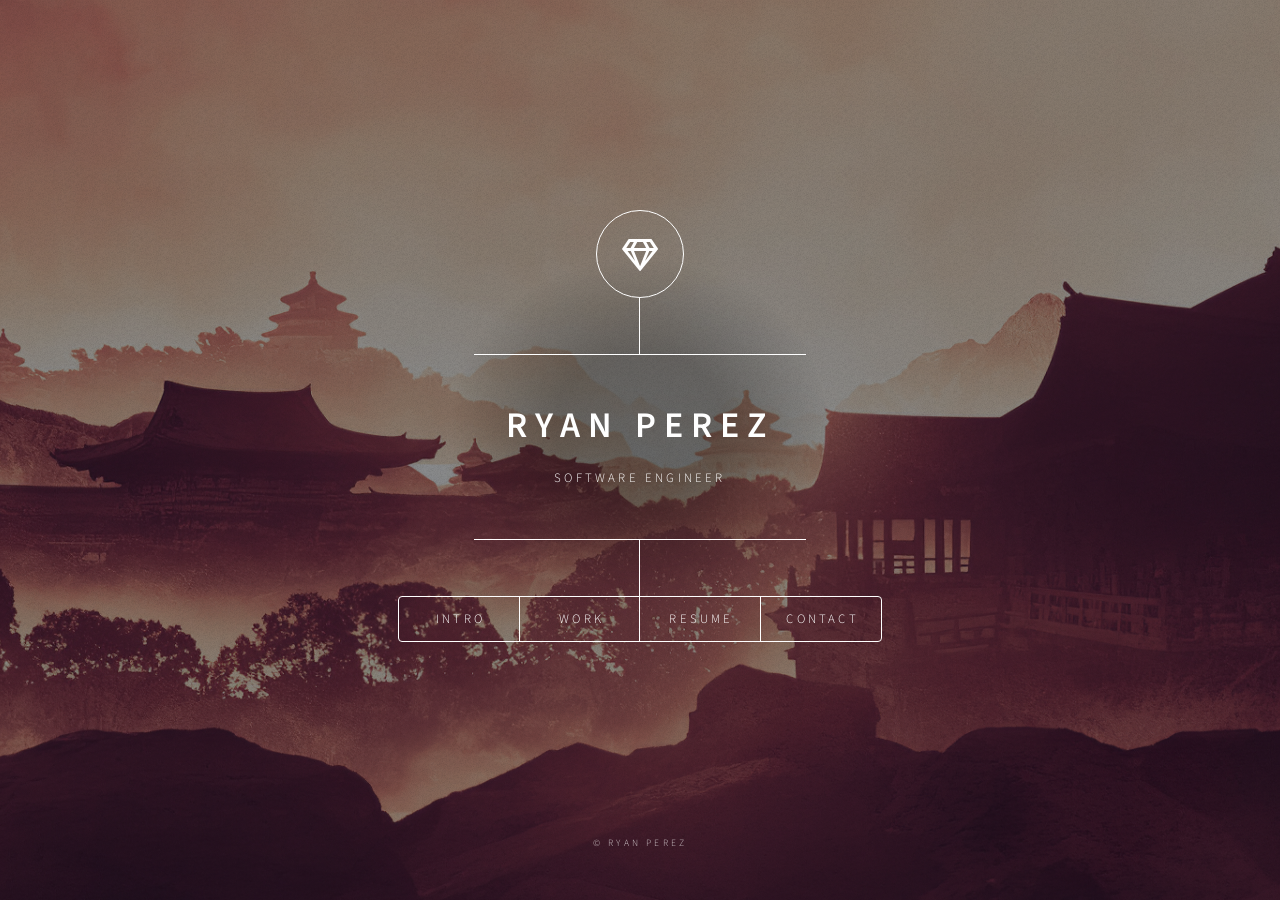
==== commit 0016d573: "updated" ====
--- a/index.html
+++ b/index.html
@@ -32,7 +32,7 @@
 							<ul>
 								<li><a href="#intro">Intro</a></li>
 								<li><a href="#work">Work</a></li>
-								<li><a href="#about">About</a></li>
+								<li><a href="#resume">Resume</a></li>
 								<li><a href="#contact">Contact</a></li>
 								<!--<li><a href="#elements">Elements</a></li>-->
 							</ul>
@@ -76,10 +76,10 @@
 
 
 						<!-- About -->
-							<article id="about">
-								<h2 class="major">About Me</h2>
+							<article id="resume">
+								<h2 class="major">Resume</h2>
 								<!-- <span class="image main"><img src="images/pic03.jpg" alt="" /></span> -->
-								<p>I am Navy Veteran who became a Software Engineer with a love of simplistic and reactive websites. Too many websites today are either outdated or too complicated to use to accomplish the task the website is required to handle. I produce quality simplistic websites that are modern and accessible. I provide clean content with no clutter and straight to the point content.</p>
+								<span class="image main"><img src="images/Resume.jpg" alt="" /></span>
 							</article>
 
 						<!-- Contact -->
